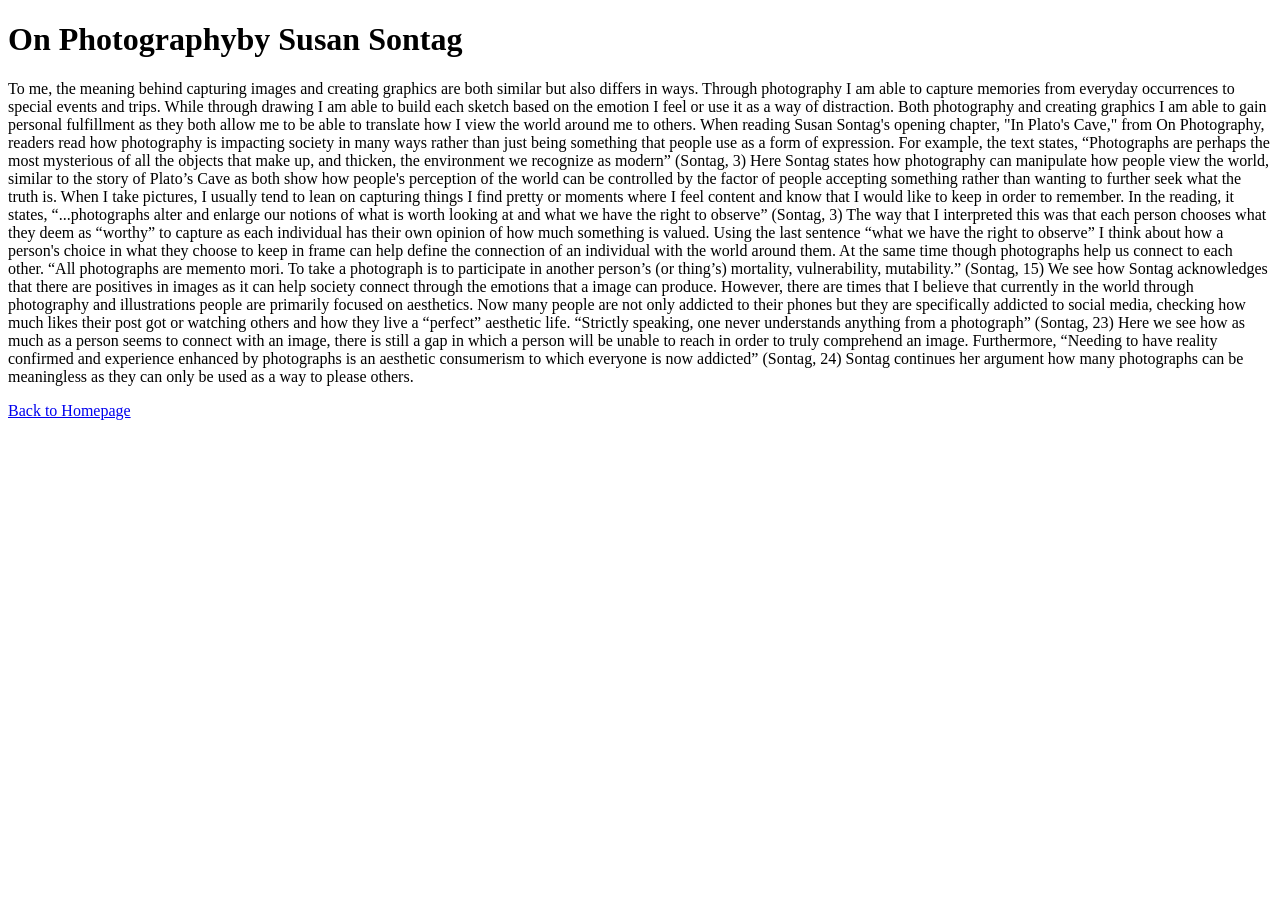
==== second.html @ f20d5e01 "Add files via upload" ====
<!DOCTYPE html>
<html>
<head>
    <title>Reading Reflections</title>
</head>

<body>

    <h1>On Photographyby Susan Sontag</h1>

    <p>
        To me, the meaning behind capturing images and creating graphics are both similar but 
also differs in ways. Through photography I am able to capture memories from everyday 
occurrences to special events and trips. While through drawing I am able to build each sketch 
based on the emotion I feel or use it as a way of distraction. Both photography and creating 
graphics I am able to gain personal fulfillment as they both allow me to be able to translate how I 
view the world around me to others. 
When reading Susan Sontag's opening chapter, "In Plato's Cave," from On Photography, 
readers read how photography is impacting society in many ways rather than just being 
something that people use as a form of expression. For example, the text states, “Photographs are 
perhaps the most mysterious of all the objects that make up, and thicken, the environment we 
recognize as modern” (Sontag, 3) Here Sontag states how photography can manipulate how 
people view the world, similar to the story of Plato’s Cave as both show how people's perception 
of the world can be controlled by the factor of people accepting something rather than wanting to 
further seek what the truth is. 
When I take pictures, I usually tend to lean on capturing things I find pretty or moments 
where I feel content and know that I would like to keep in order to remember. In the reading, it 
states, “...photographs alter and enlarge our notions of what is worth looking at and what we 
have the right to observe” (Sontag, 3) The way that I interpreted this was that each person 
chooses what they deem as “worthy” to capture as each individual has their own opinion of how 
much something is valued. Using the last sentence “what we have the right to observe” I think 
about how a person's choice in what they choose to keep in frame can help define the connection 
of an individual with the world around them. 
At the same time though photographs help us connect to each other. “All photographs are 
memento mori. To take a photograph is to participate in another person’s (or thing’s) mortality, 
vulnerability, mutability.” (Sontag, 15) We see how Sontag acknowledges that there are positives 
in images as it can help society connect through the emotions that a image can produce. 
However, there are times that I believe that currently in the world through photography 
and illustrations people are primarily focused on aesthetics. Now many people are not only 
addicted to their phones but they are specifically addicted to social media, checking how much 
likes their post got or watching others and how they live a “perfect” aesthetic life. “Strictly 
speaking, one never understands anything from a photograph” (Sontag, 23) Here we see how as 
much as a person seems to connect with an image, there is still a gap in which a person will be 
unable to reach in order to truly comprehend an image. Furthermore, “Needing to have reality 
confirmed and experience enhanced by photographs is an aesthetic consumerism to which 
everyone is now addicted” (Sontag, 24) Sontag continues her argument how many photographs 
can be meaningless as they can only be used as a way to please others.
    </p>

    <a href="index.html">Back to Homepage</a>

</body>
</html>
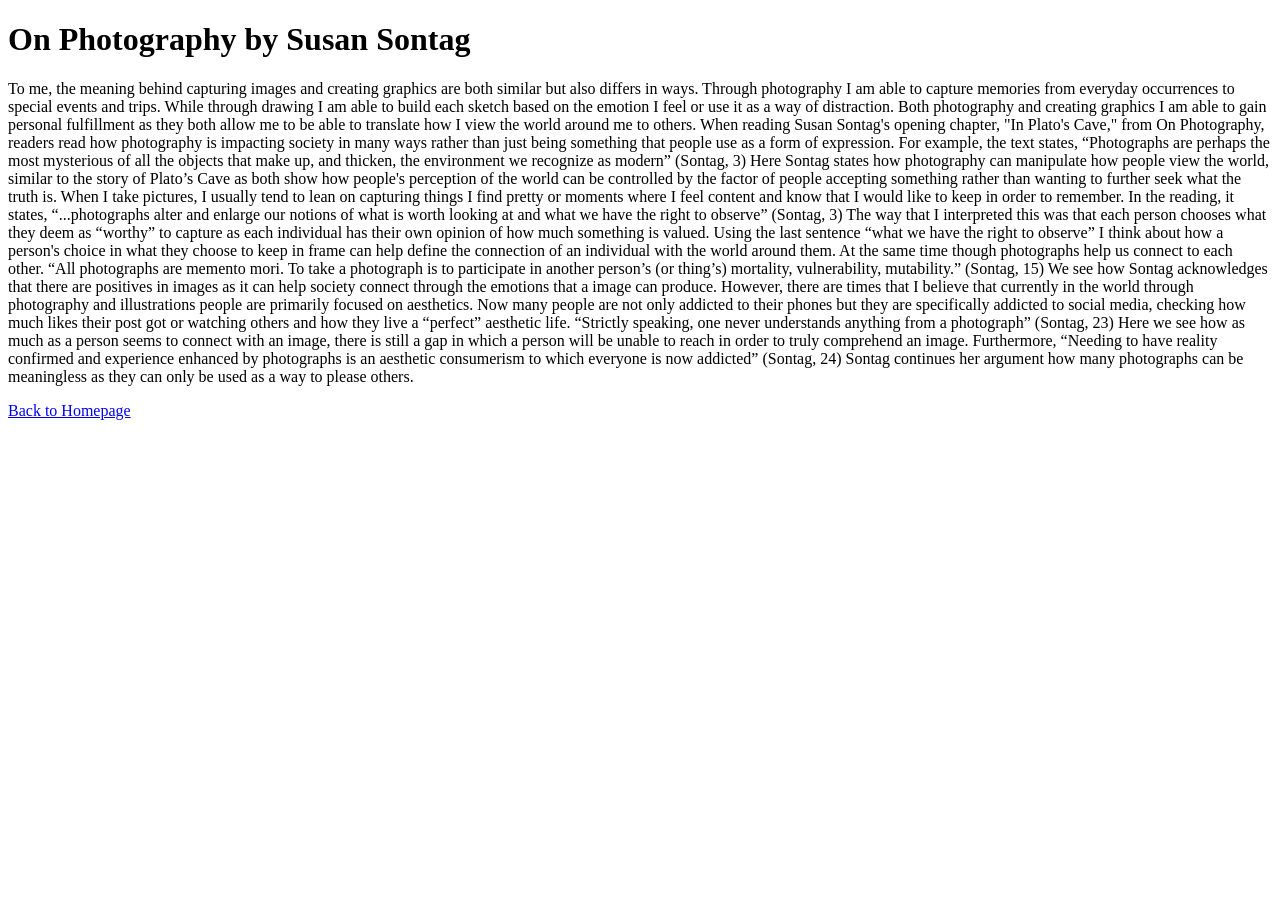
==== commit 6fbf2178: "Add files via upload" ====
--- a/second.html
+++ b/second.html
@@ -7,7 +7,7 @@
 
 <body>
 
-    <h1>On Photographyby Susan Sontag</h1>
+    <h1>On Photography by Susan Sontag</h1>
 
     <p>
         To me, the meaning behind capturing images and creating graphics are both similar but 
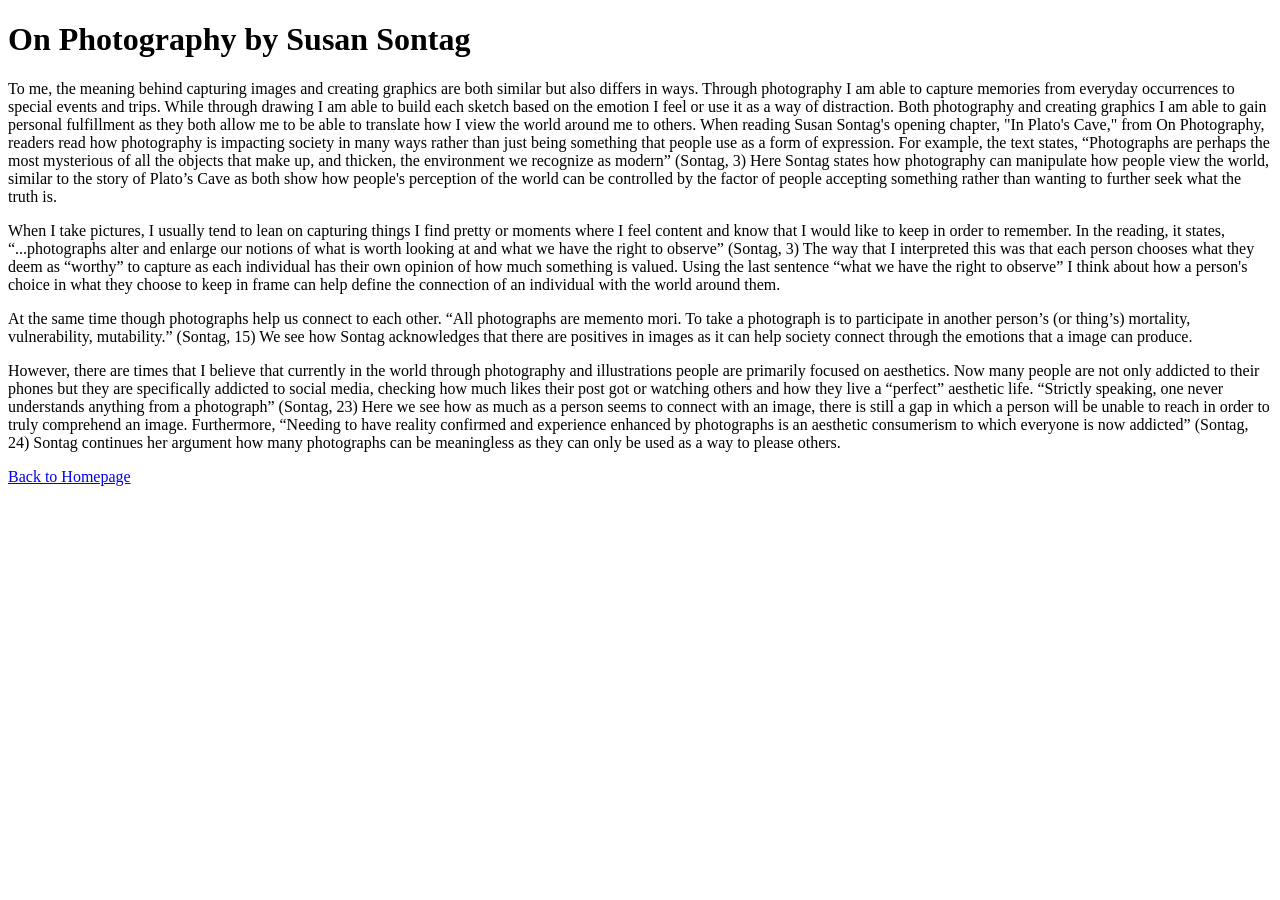
==== commit 5f7fb96d: "Add files via upload" ====
--- a/second.html
+++ b/second.html
@@ -16,27 +16,31 @@
 based on the emotion I feel or use it as a way of distraction. Both photography and creating 
 graphics I am able to gain personal fulfillment as they both allow me to be able to translate how I 
 view the world around me to others. 
-When reading Susan Sontag's opening chapter, "In Plato's Cave," from On Photography, 
+
+    When reading Susan Sontag's opening chapter, "In Plato's Cave," from On Photography, 
 readers read how photography is impacting society in many ways rather than just being 
 something that people use as a form of expression. For example, the text states, “Photographs are 
 perhaps the most mysterious of all the objects that make up, and thicken, the environment we 
 recognize as modern” (Sontag, 3) Here Sontag states how photography can manipulate how 
 people view the world, similar to the story of Plato’s Cave as both show how people's perception 
 of the world can be controlled by the factor of people accepting something rather than wanting to 
-further seek what the truth is. 
-When I take pictures, I usually tend to lean on capturing things I find pretty or moments 
+further seek what the truth is.</p> 
+
+    <p>When I take pictures, I usually tend to lean on capturing things I find pretty or moments 
 where I feel content and know that I would like to keep in order to remember. In the reading, it 
 states, “...photographs alter and enlarge our notions of what is worth looking at and what we 
 have the right to observe” (Sontag, 3) The way that I interpreted this was that each person 
 chooses what they deem as “worthy” to capture as each individual has their own opinion of how 
 much something is valued. Using the last sentence “what we have the right to observe” I think 
 about how a person's choice in what they choose to keep in frame can help define the connection 
-of an individual with the world around them. 
-At the same time though photographs help us connect to each other. “All photographs are 
+of an individual with the world around them.</p> 
+
+    <p>At the same time though photographs help us connect to each other. “All photographs are 
 memento mori. To take a photograph is to participate in another person’s (or thing’s) mortality, 
 vulnerability, mutability.” (Sontag, 15) We see how Sontag acknowledges that there are positives 
-in images as it can help society connect through the emotions that a image can produce. 
-However, there are times that I believe that currently in the world through photography 
+in images as it can help society connect through the emotions that a image can produce.</p> 
+
+   <p> However, there are times that I believe that currently in the world through photography 
 and illustrations people are primarily focused on aesthetics. Now many people are not only 
 addicted to their phones but they are specifically addicted to social media, checking how much 
 likes their post got or watching others and how they live a “perfect” aesthetic life. “Strictly 
@@ -45,8 +49,7 @@
 unable to reach in order to truly comprehend an image. Furthermore, “Needing to have reality 
 confirmed and experience enhanced by photographs is an aesthetic consumerism to which 
 everyone is now addicted” (Sontag, 24) Sontag continues her argument how many photographs 
-can be meaningless as they can only be used as a way to please others.
-    </p>
+can be meaningless as they can only be used as a way to please others. </p>
 
     <a href="index.html">Back to Homepage</a>
 
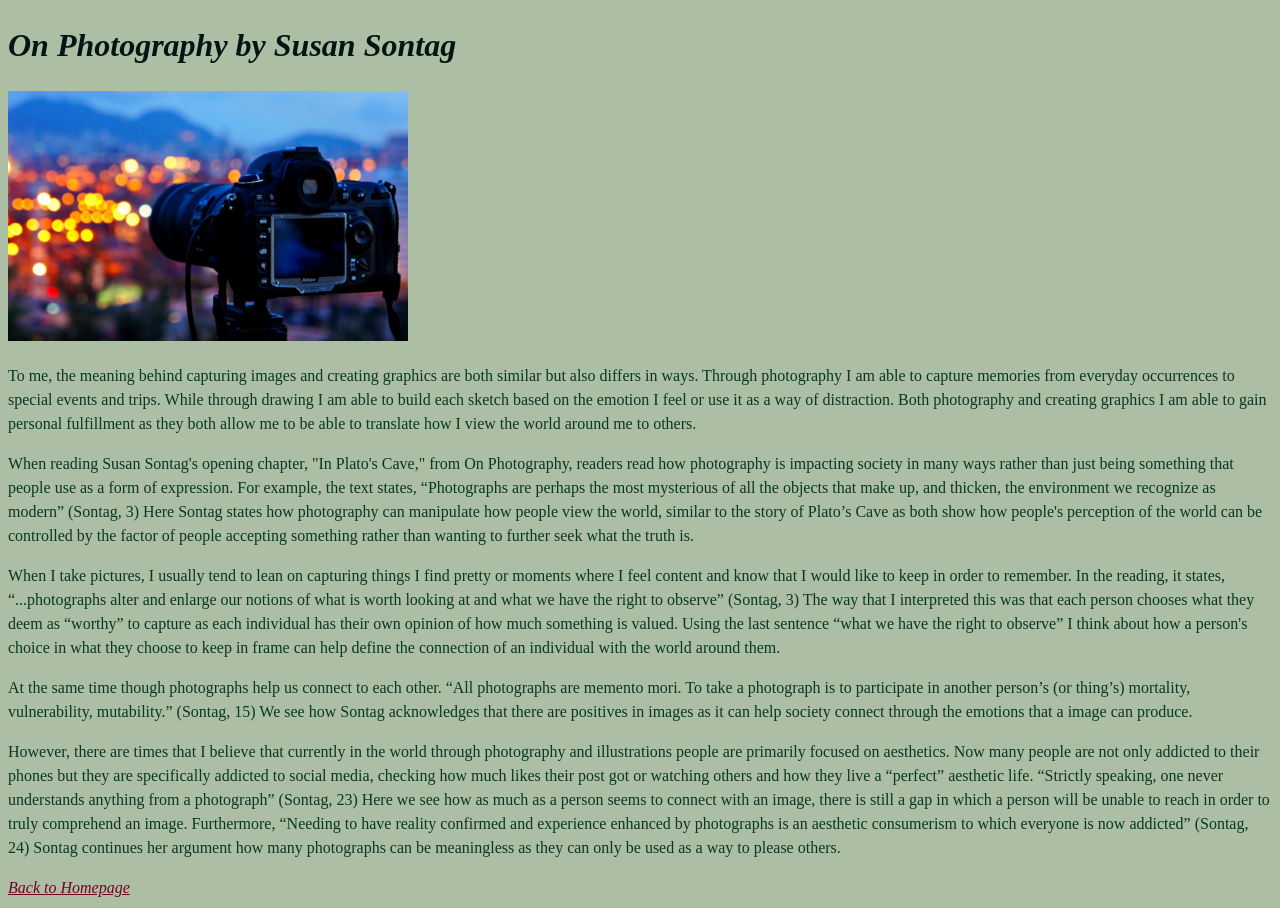
==== commit 868887bc: "Add files via upload" ====
--- a/second.html
+++ b/second.html
@@ -3,21 +3,22 @@
 <html>
 <head>
     <title>Reading Reflections</title>
+    <link rel="stylesheet" href="style2.css">
 </head>
 
 <body>
 
     <h1>On Photography by Susan Sontag</h1>
-
+    <img src="cam.jpg" width="400">
     <p>
         To me, the meaning behind capturing images and creating graphics are both similar but 
 also differs in ways. Through photography I am able to capture memories from everyday 
 occurrences to special events and trips. While through drawing I am able to build each sketch 
 based on the emotion I feel or use it as a way of distraction. Both photography and creating 
 graphics I am able to gain personal fulfillment as they both allow me to be able to translate how I 
-view the world around me to others. 
+view the world around me to others.</p> 
 
-    When reading Susan Sontag's opening chapter, "In Plato's Cave," from On Photography, 
+    <p>When reading Susan Sontag's opening chapter, "In Plato's Cave," from On Photography, 
 readers read how photography is impacting society in many ways rather than just being 
 something that people use as a form of expression. For example, the text states, “Photographs are 
 perhaps the most mysterious of all the objects that make up, and thicken, the environment we 
--- a/style2.css
+++ b/style2.css
@@ -0,0 +1,23 @@
+body {
+    background-color: #ACBEA3;
+    color: #001514;
+    font-size: 16px;
+    font-style:italic;
+    line-height: 1.5;
+    font-family: Times New Roman, Helvetica, sans-serif;
+}
+
+h1 {
+    font-size: 32px;
+}
+
+p {
+    font-size: 16px;
+    font-style: normal;
+    color: #093824;
+}
+
+a {
+    color: #6F0426;
+    text-decoration: underline;
+}
